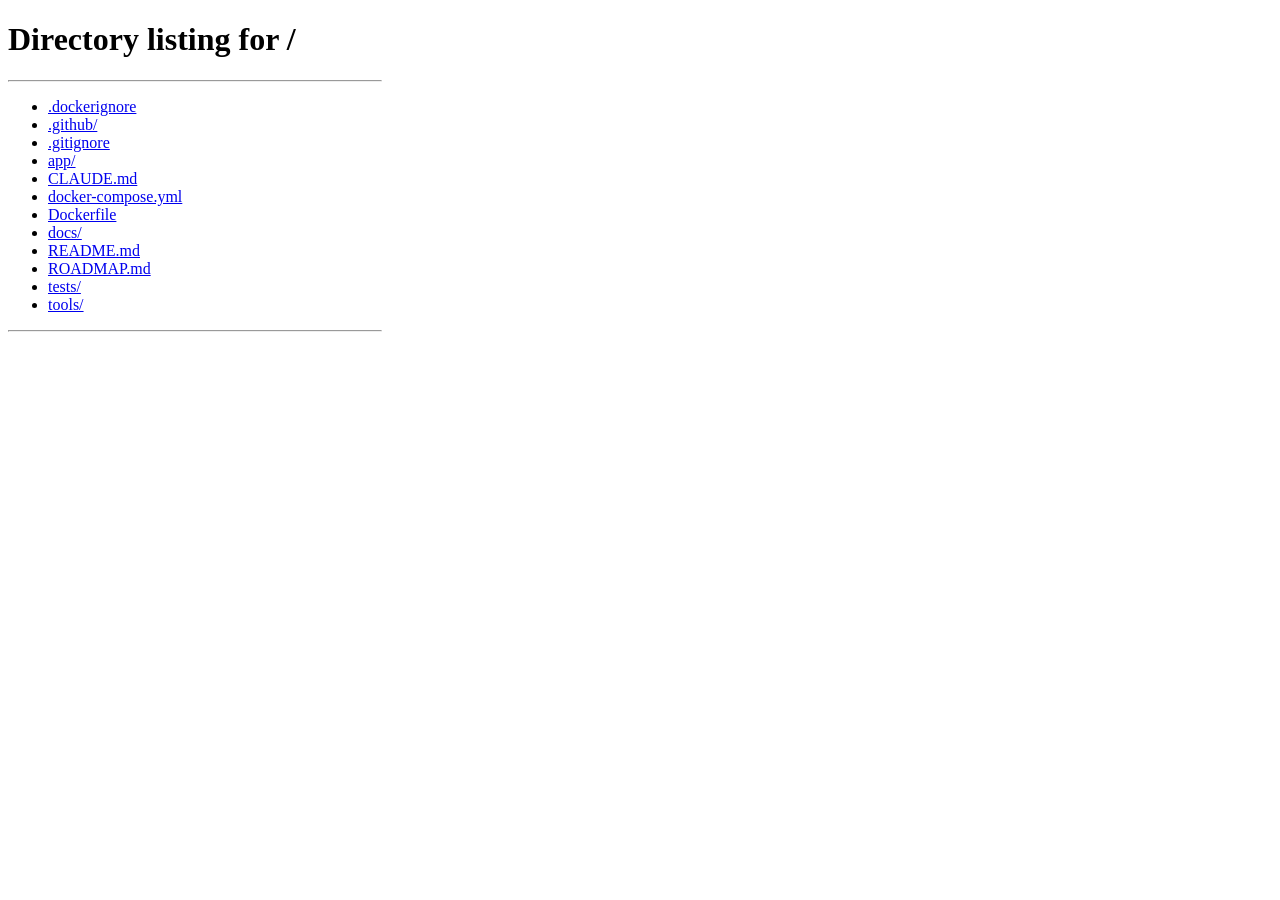
==== tests/ui_selbsttest.html @ 56e03dbf "0.67.0: Oberflächentests ohne Zusatzpakete - Vertragstest: jedes S.state-Feld, jede /api-Adresse und" ====
<!doctype html><meta charset="utf-8">
<!-- Selbsttest der Oberfläche (0.67), nur für tests/test_all.py: Lädt die Seite in einem Rahmen
     von Handybreite, geht alle Reiter durch und schreibt je Reiter Breite, zu breite Elemente
     und Skriptfehler als JSON in ein pre-Element mit der id out. Chromium gibt das Ergebnis mit --dump-dom aus. -->
<body style="margin:0">
<iframe id="f" src="/" style="width:390px;height:844px;border:0"></iframe>
<script>
const f = document.getElementById("f"), res = {errors: [], tabs: {}};
const done = () => { const p = document.createElement("pre"); p.id = "out"; p.textContent = JSON.stringify(res); document.body.appendChild(p); };
f.addEventListener("load", () => {
  const w = f.contentWindow;
  w.addEventListener("error", e => res.errors.push(String(e.message)));
  w.addEventListener("unhandledrejection", e => res.errors.push(String(e.reason)));
  const ready = () => w.eval("typeof S !== \"undefined\" && !!S.state && !!S.kauf");
  let n = 0;
  const wait = () => { if(ready()) run(); else if(n++ < 100) setTimeout(wait, 100); else { res.errors.push("Zustand nicht geladen"); done(); } };
  const run = async () => {
    try{
      // Jeder Reiter, dazu die zweite Ansicht von Titel (Tabelle) und Ländern (Liste)
      const views = w.eval("TABS.map(x => x[0])").map(t => [t, t, ""])
        .concat([["titel:tabelle", "titel", "S.tview = 'table'"], ["laender:liste", "laender", "S.dense = false"]]);
      // Prüft erst den Prüfer: Ein absichtlich zu breiter Kasten muss auffallen
      const probe = w.document.createElement("div");
      probe.style.width = "700px"; probe.textContent = "Probe";
      for(const [name, t, before] of [["probe", "jetzt", ""]].concat(views)){
        if(before) w.eval(before);
        w.go(t); await new Promise(r => setTimeout(r, 300));
        if(name === "probe") w.document.body.appendChild(probe);
        const d = w.document, vw = d.documentElement.clientWidth;
        const clipped = e => { for(let a = e.parentElement; a; a = a.parentElement){ if(w.getComputedStyle(a).overflowX !== "visible") return true; } return false; };
        const wide = [...d.querySelectorAll("body *")].filter(e => e.getBoundingClientRect().right > vw + 1 && !clipped(e))
          .slice(0, 3).map(e => e.tagName.toLowerCase() + (e.className ? "." + String(e.className).split(" ")[0] : "") + " " + (e.textContent || "").trim().slice(0, 40));
        res.tabs[name] = {width: d.documentElement.scrollWidth, view: vw, wide, chars: d.body.innerText.length};
        if(name === "probe") probe.remove();
      }
    }catch(e){ res.errors.push(String(e)); }
    done();
  };
  wait();
});
</script>
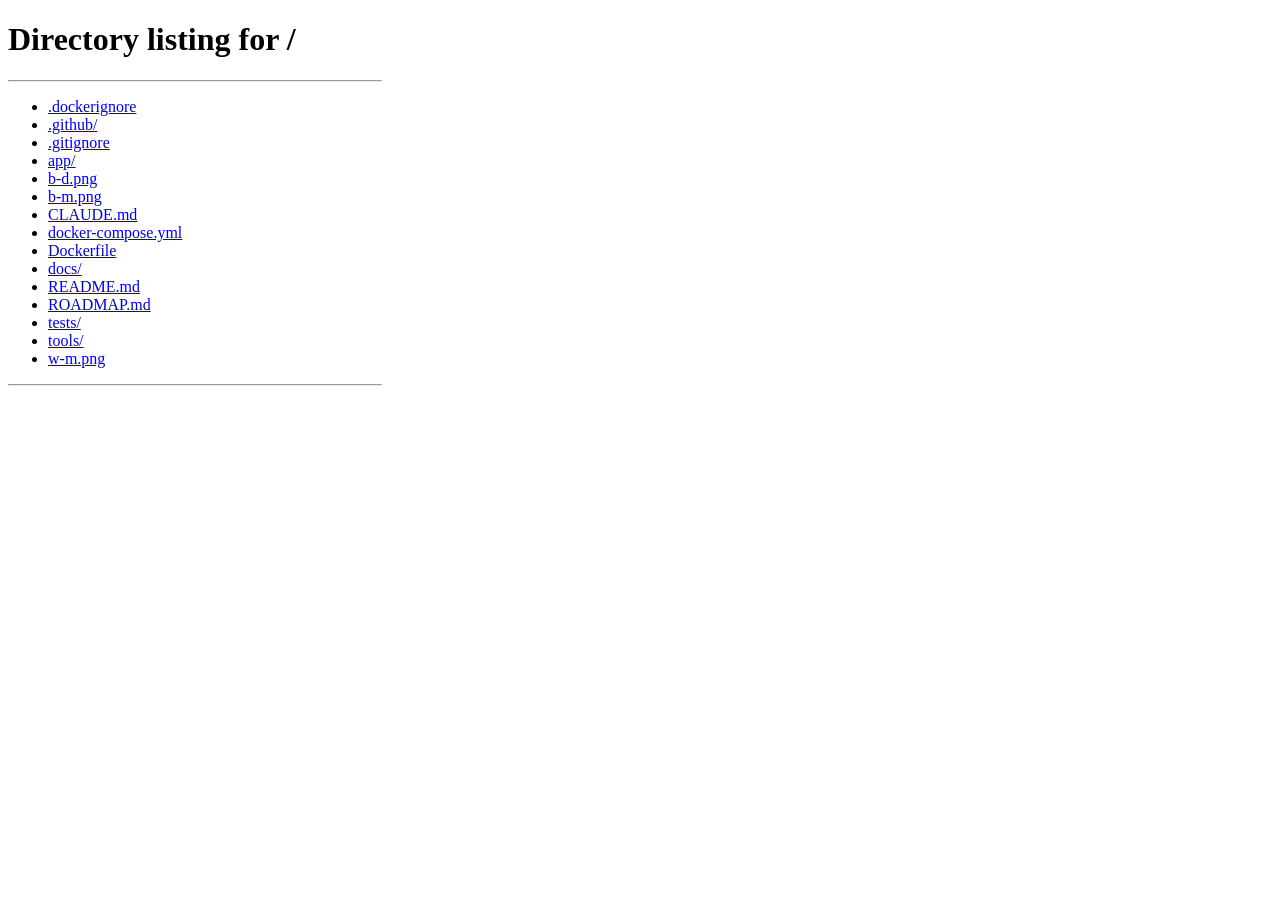
==== commit b9e917b3: "1.6.1: Sammlung mit Ansicht „Spiele“: Genre, Spieler, Koop, Wertung, Spielzeit und Jahr je Spiel, ≈ " ====
--- a/tests/ui_selbsttest.html
+++ b/tests/ui_selbsttest.html
@@ -16,21 +16,24 @@
   const wait = () => { if(ready()) run(); else if(n++ < 100) setTimeout(wait, 100); else { res.errors.push("Zustand nicht geladen"); done(); } };
   const run = async () => {
     try{
-      // Jeder Reiter, dazu die zweite Ansicht von Titel (Tabelle) und Ländern (Liste)
+      // Jeder Reiter, dazu die Ansichten Tabelle und Korb (leer und mit Titeln) der Wishlist und die Länderkarten (aus dem Kaufplan, ab 0.74 ohne Reiter)
       const views = w.eval("TABS.map(x => x[0])").map(t => [t, t, ""])
-        .concat([["titel:tabelle", "titel", "S.tview = 'table'"], ["laender:liste", "laender", "S.dense = false"]]);
+        .concat([["titel:tabelle", "titel", "S.tview = 'table'"], ["titel:korb", "titel", "S.tview = 'korb'"], ["sammlung:spiele", "sammlung", "S.cview = 'spiele'"], ["sammlung:spiele-offen", "sammlung", "S.cview = 'spiele'; S.gOpen = (S.state.spiele.games[0] || {}).slug; S.g.mix = 'surprise'; S.g.seed = 7"], ["titel:korb-voll", "titel", "S.ui.basket = [...S.state.matrix.rows].sort((a, b) => b.title.length - a.title.length).slice(0, 4).map(r => r.slug), loadPlans()"], ["laender", "laender", "S.landFocus = null; S.dense = true"], ["laender:liste", "laender", "S.dense = false"], ["laender:land", "laender", "S.landFocus = S.plans[0].code"]]);
       // Prüft erst den Prüfer: Ein absichtlich zu breiter Kasten muss auffallen
       const probe = w.document.createElement("div");
       probe.style.width = "700px"; probe.textContent = "Probe";
       for(const [name, t, before] of [["probe", "jetzt", ""]].concat(views)){
-        if(before) w.eval(before);
+        if(before) await w.eval(before);   // Korb mit Titeln (0.85): erst rechnen lassen
         w.go(t); await new Promise(r => setTimeout(r, 300));
         if(name === "probe") w.document.body.appendChild(probe);
         const d = w.document, vw = d.documentElement.clientWidth;
         const clipped = e => { for(let a = e.parentElement; a; a = a.parentElement){ if(w.getComputedStyle(a).overflowX !== "visible") return true; } return false; };
         const wide = [...d.querySelectorAll("body *")].filter(e => e.getBoundingClientRect().right > vw + 1 && !clipped(e))
           .slice(0, 3).map(e => e.tagName.toLowerCase() + (e.className ? "." + String(e.className).split(" ")[0] : "") + " " + (e.textContent || "").trim().slice(0, 40));
-        res.tabs[name] = {width: d.documentElement.scrollWidth, view: vw, wide, chars: d.body.innerText.length};
+        // Knöpfe und Links ohne Wort brauchen einen Namen für Bildschirmleser (0.89)
+        const unnamed = [...d.querySelectorAll("button,a")].filter(b => !/[\p{L}\p{N}]/u.test(b.textContent) && !b.getAttribute("aria-label")).concat([...d.querySelectorAll("input:not([type=hidden]),select,textarea")].filter(f => !f.getAttribute("aria-label") && !f.closest("label") && !(f.id && d.querySelector(`label[for="${f.id}"]`))))
+          .slice(0, 3).map(b => b.outerHTML.slice(0, 60));
+        res.tabs[name] = {width: d.documentElement.scrollWidth, view: vw, wide, unnamed, chars: d.body.innerText.length};
         if(name === "probe") probe.remove();
       }
     }catch(e){ res.errors.push(String(e)); }
